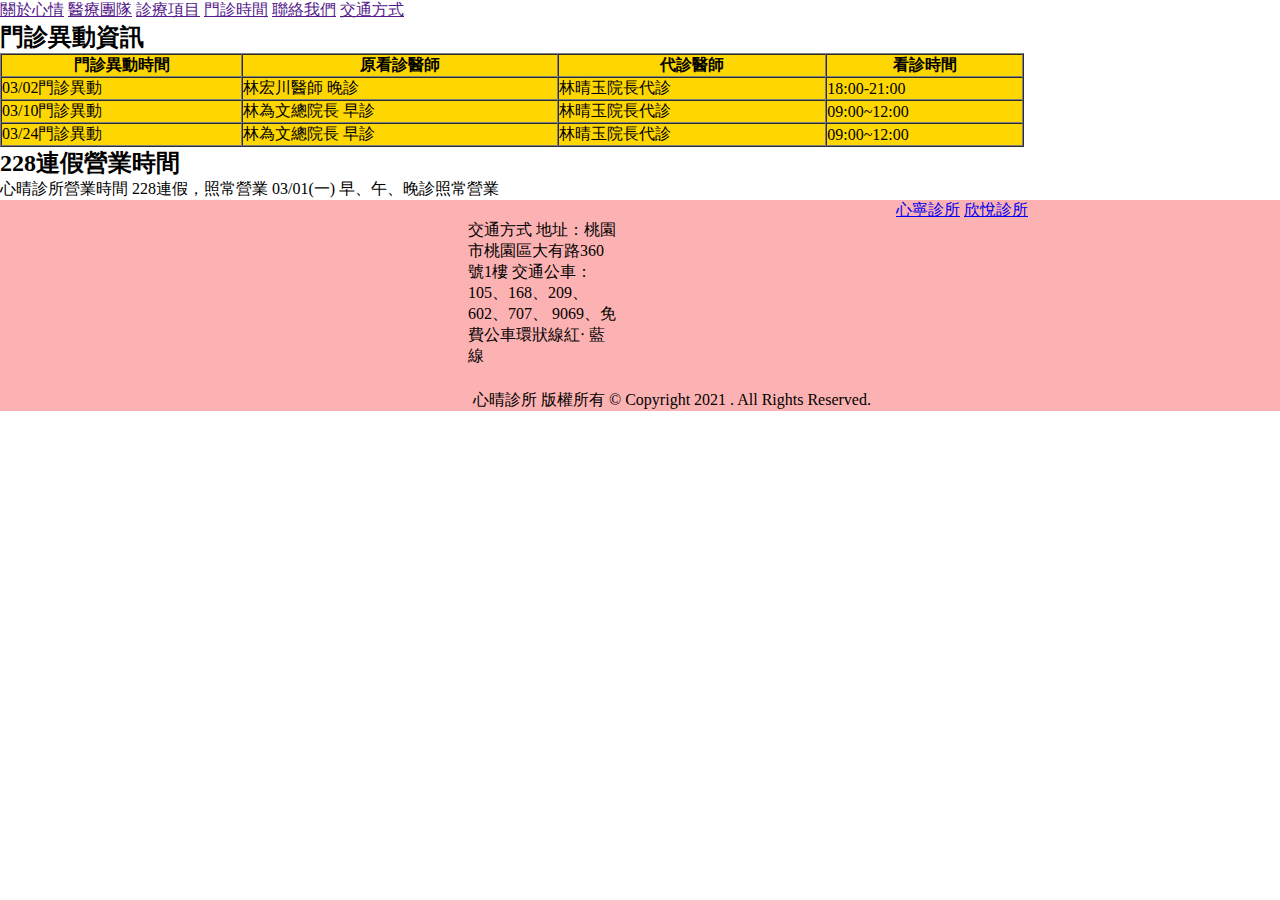
==== News.html @ 0dc0000a "section+footer" ====
<!DOCTYPE html>
<html lang="zh">

<head>
    <meta charset="UTF-8">
    <meta name="viewport" content="width=device-width, initial-scale=1.0">
    <title>心情診所</title>
    <link rel="stylesheet" href="./style.css">
</head>

<body>
    <!-- nav導覽列 -->
    <nav>
        <div id="logo">
            <a href="" img src="./img/banner1.jpg" alt="心情診所logo"></a>
        </div>
        <div id="link">
            <a href="">關於心情</a>
            <a href="">醫療團隊</a>
            <a href="">診療項目</a>
            <a href="">門診時間</a>
            <a href="">聯絡我們</a>
            <a href="">交通方式</a>
        </div>
    </nav>

    <section id="">
        <h2>門診異動資訊</h2>
        <table bgcolor="gold" border="1" cellspacing="0" cellpadding="20" width="80%">
            <tr>
                <th>門診異動時間</th>
                <th>原看診醫師</th>
                <th>代診醫師</th>
                <th>看診時間</th>
            </tr>
            <tr>
                <td>03/02門診異動</td>
                <td>林宏川醫師 晚診</td>
                <td>林晴玉院長代診 </td>
                <td>18:00-21:00</td>
            </tr>
            <tr>
                <td>03/10門診異動</td>
                <td>林為文總院長 早診</td>
                <td>林晴玉院長代診 </td>
                <td>09:00~12:00</td>
            </tr>
            <tr>
                <td>03/24門診異動</td>
                <td>林為文總院長 早診</td>
                <td>林晴玉院長代診 </td>
                <td>09:00~12:00</td>
            </tr>
            
        </table>

        <h2>228連假營業時間</h2>
        <p>心晴診所營業時間

            228連假，照常營業
            
            03/01(一)
            
            早、午、晚診照常營業</p>
    </section>

    <!-- 頁尾 -->
    <footer id="info">
        <div class="flid">
            <iframe
                src="https://www.google.com/maps/embed?pb=!1m18!1m12!1m3!1d3615.694644023029!2d121.31750371532414!3d25.01048984538672!2m3!1f0!2f0!3f0!3m2!1i1024!2i768!4f13.1!3m3!1m2!1s0x34681e4ff7105bc1%3A0x130c1e38f756a59!2z5b-D5pm06Ki65omA!5e0!3m2!1szh-TW!2stw!4v1612620029602!5m2!1szh-TW!2stw"
                width="300" height="200" frameborder="0" style="border:0;" allowfullscreen="" aria-hidden="false"
                tabindex="0"></iframe>
        </div>
        <div class="traffic">
            交通方式
            地址：桃園市桃園區大有路360號1樓
            交通公車：105、168、209、602、707、 9069、免費公車環狀線紅‧ 藍線
        </div>
        <div class="link">
            <a href="img/clion.jpg"></a><a href="http://peacefulmindclinic.com/">心寧診所</a>
            <a href="img/c-chen.jpg"></a><a href="http://sinyue-clinic.com/">欣悅診所</a>
        </div>
        <div class="copy">心晴診所 版權所有 © Copyright 2021 . All Rights Reserved.</div>
    </footer>
---- style.css ----
@charset "UTF-8";
* {
  margin: 0;
  padding: 0;
  font-family: 微軟正黑體;
}

#info {
  display: -ms-grid;
  display: grid;
  -ms-grid-columns: 35% 35% 30%;
      grid-template-columns: 35% 35% 30%;
  background-color: #fcb2b2;
}

#info .flid {
  width: 100px;
  height: 100px;
  padding: 20px 20px;
}

#info .traffic {
  width: 150px;
  height: 150px;
  margin: 20px;
}

#info .copy {
  text-align: center;
  grid-column-end: 3;
}
/*# sourceMappingURL=style.css.map */
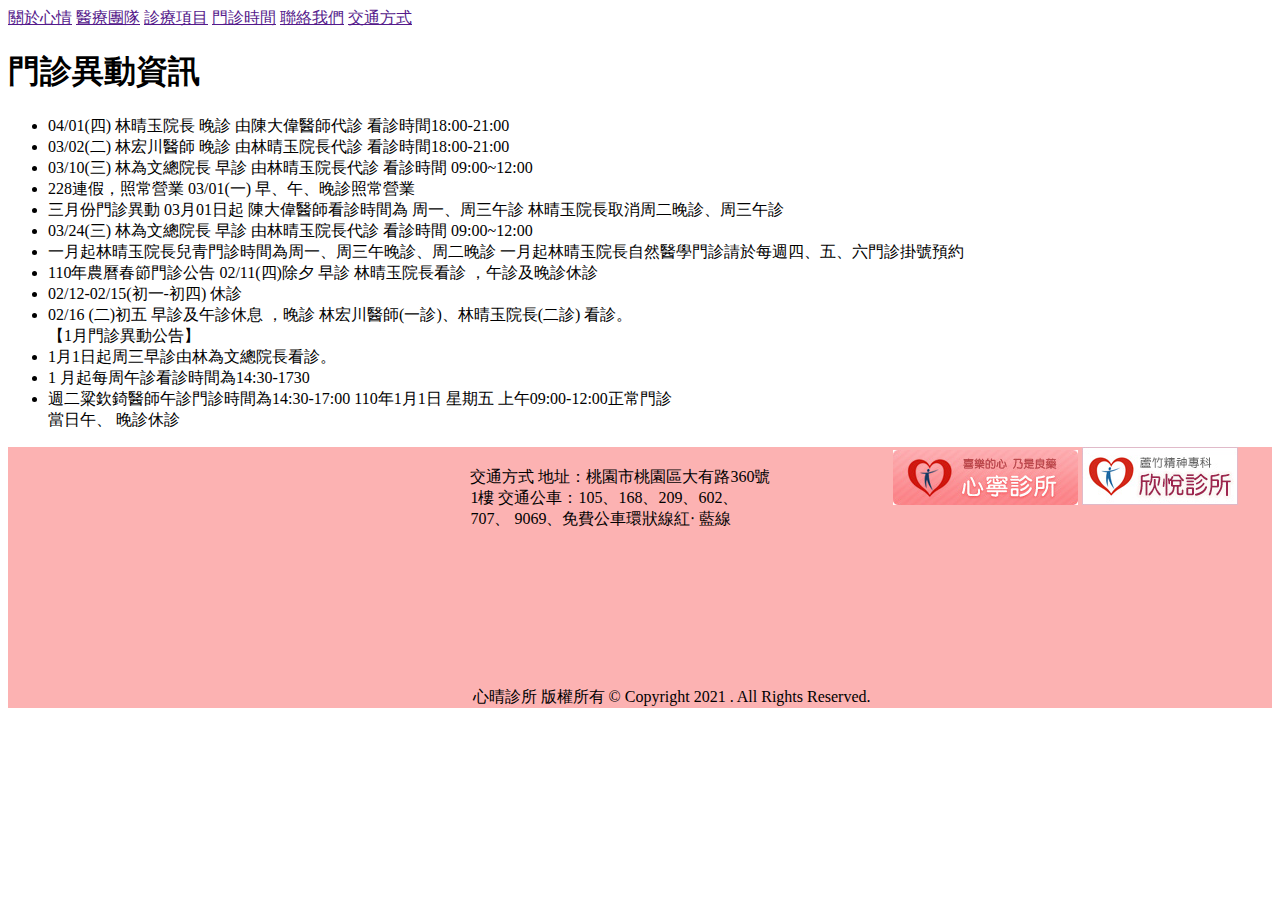
==== commit e8317417: "門診異動資訊" ====
--- a/News.html
+++ b/News.html
@@ -24,44 +24,35 @@
         </div>
     </nav>
 
-    <section id="">
-        <h2>門診異動資訊</h2>
-        <table bgcolor="gold" border="1" cellspacing="0" cellpadding="20" width="80%">
-            <tr>
-                <th>門診異動時間</th>
-                <th>原看診醫師</th>
-                <th>代診醫師</th>
-                <th>看診時間</th>
-            </tr>
-            <tr>
-                <td>03/02門診異動</td>
-                <td>林宏川醫師 晚診</td>
-                <td>林晴玉院長代診 </td>
-                <td>18:00-21:00</td>
-            </tr>
-            <tr>
-                <td>03/10門診異動</td>
-                <td>林為文總院長 早診</td>
-                <td>林晴玉院長代診 </td>
-                <td>09:00~12:00</td>
-            </tr>
-            <tr>
-                <td>03/24門診異動</td>
-                <td>林為文總院長 早診</td>
-                <td>林晴玉院長代診 </td>
-                <td>09:00~12:00</td>
-            </tr>
-            
-        </table>
+    <section id="Change">
+        <h1>門診異動資訊</h1>
+        <p>
+        <ul>
+            <li>04/01(四) 林晴玉院長 晚診 由陳大偉醫師代診 看診時間18:00-21:00</li>
+            <li>03/02(二) 林宏川醫師 晚診 由林晴玉院長代診 看診時間18:00-21:00</li>
+            <li>03/10(三) 林為文總院長 早診 由林晴玉院長代診 看診時間 09:00~12:00</li>
+            <li>228連假，照常營業 03/01(一) 早、午、晚診照常營業</li>
+            <li>三月份門診異動 03月01日起 陳大偉醫師看診時間為 周一、周三午診 林晴玉院長取消周二晚診、周三午診</li>
+            <li>03/24(三) 林為文總院長 早診 由林晴玉院長代診 看診時間 09:00~12:00</li>
+            <li>一月起林晴玉院長兒青門診時間為周一、周三午晚診、周二晚診 一月起林晴玉院長自然醫學門診請於每週四、五、六門診掛號預約</li>
+            <li>110年農曆春節門診公告 02/11(四)除夕 早診 林晴玉院長看診 ，午診及晚診休診</li>
+            <li>02/12-02/15(初一-初四) 休診</li>
+            <li>02/16 (二)初五 早診及午診休息 ，晚診 林宏川醫師(一診)、林晴玉院長(二診) 看診。</li>
+            【1月門診異動公告】
 
-        <h2>228連假營業時間</h2>
-        <p>心晴診所營業時間
+            <li>1月1日起周三早診由林為文總院長看診。</li>
 
-            228連假，照常營業
-            
-            03/01(一)
-            
-            早、午、晚診照常營業</p>
+            <li>1 月起每周午診看診時間為14:30-1730</li>
+
+            <li>週二粱欽錡醫師午診門診時間為14:30-17:00
+                110年1月1日 星期五
+
+                上午09:00-12:00正常門診
+            </li>
+                當日午、 晚診休診</li>
+        </ul>
+        </p>
+
     </section>
 
     <!-- 頁尾 -->
@@ -78,8 +69,9 @@
             交通公車：105、168、209、602、707、 9069、免費公車環狀線紅‧ 藍線
         </div>
         <div class="link">
-            <a href="img/clion.jpg"></a><a href="http://peacefulmindclinic.com/">心寧診所</a>
-            <a href="img/c-chen.jpg"></a><a href="http://sinyue-clinic.com/">欣悅診所</a>
+            <a href="http://peacefulmindclinic.com/"><img src="./img/clion.jpg" alt="心寧診所"></a>
+            <a href="http://sinyue-clinic.com/"><img src="./img/c-chen.jpg" alt="欣悅診所"></a>
         </div>
+
         <div class="copy">心晴診所 版權所有 © Copyright 2021 . All Rights Reserved.</div>
     </footer>--- a/style.css
+++ b/style.css
@@ -1,8 +1,17 @@
 @charset "UTF-8";
 * {
-  margin: 0;
-  padding: 0;
   font-family: 微軟正黑體;
+}
+
+#change p {
+  width: 600px;
+  height: 600px;
+  background-color: #fde6e6;
+}
+
+#time {
+  margin: 60px auto 10px;
+  padding: 30px 50px;
 }
 
 #info {
@@ -20,8 +29,8 @@
 }
 
 #info .traffic {
-  width: 150px;
-  height: 150px;
+  width: 300px;
+  height: 200px;
   margin: 20px;
 }
 
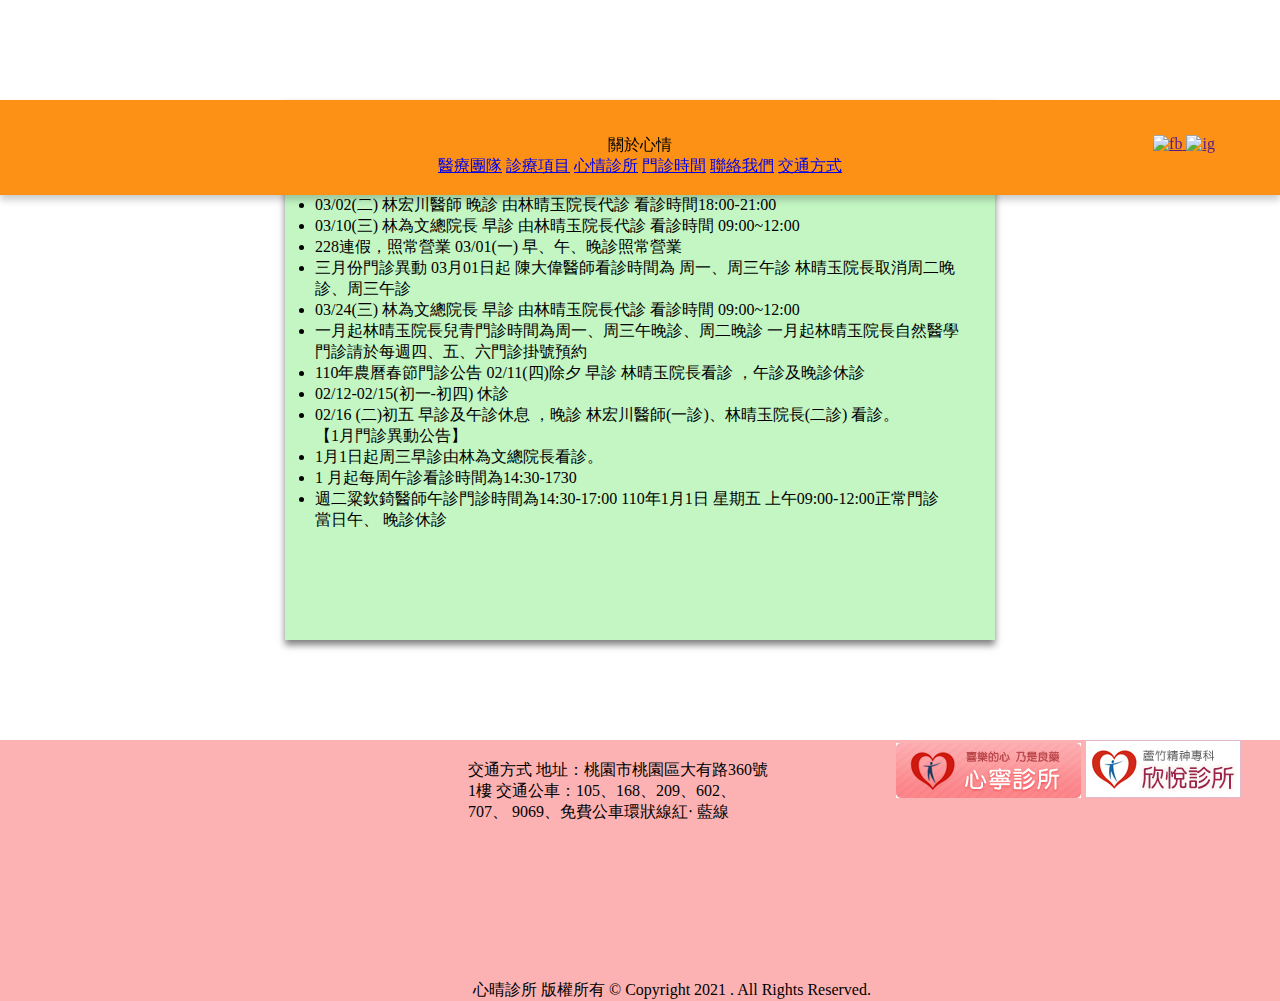
==== commit 4df4842c: "nav" ====
--- a/News.html
+++ b/News.html
@@ -6,21 +6,37 @@
     <meta name="viewport" content="width=device-width, initial-scale=1.0">
     <title>心情診所</title>
     <link rel="stylesheet" href="./style.css">
+    <link rel="stylesheet" type="text/css" href="//cdn.jsdelivr.net/npm/slick-carousel@1.8.1/slick/slick.css" />
+    <link rel="stylesheet" type="text/css" href="//cdn.jsdelivr.net/npm/slick-carousel@1.8.1/slick/slick-theme.css" />
 </head>
-
 <body>
     <!-- nav導覽列 -->
     <nav>
-        <div id="logo">
-            <a href="" img src="./img/banner1.jpg" alt="心情診所logo"></a>
+
+        <div>
+
         </div>
         <div id="link">
-            <a href="">關於心情</a>
-            <a href="">醫療團隊</a>
-            <a href="">診療項目</a>
-            <a href="">門診時間</a>
-            <a href="">聯絡我們</a>
-            <a href="">交通方式</a>
+            <div id="link-work" href="./works.html">
+                關於心情
+                <div class="sub-link">
+                    <a href=""></a>
+                    <a href=""></a>
+                    <a href=""></a>
+                </div>
+            </div>
+            <a href="./web/">醫療團隊</a>
+            <a href="./digit.html">診療項目</a>
+            <a href="./index.html" class="logo">心情診所</a>
+            <a href="./roll.html">門診時間</a>
+            <a href="./restaurant.html">聯絡我們</a>
+            <a href="./roll.html">交通方式</a>
+        </div>
+        <div id="social">
+            <a href="">
+                <img src="./img/fb-icon.png" alt="fb">
+                <img src="./img/ig-icon.png" alt="ig">
+            </a>
         </div>
     </nav>
 
--- a/style.css
+++ b/style.css
@@ -1,17 +1,96 @@
 @charset "UTF-8";
 * {
+  margin: 0;
+  padding: 0;
   font-family: 微軟正黑體;
 }
 
-#change p {
-  width: 600px;
-  height: 600px;
-  background-color: #fde6e6;
+#menu {
+  background-image: url(./img/menu.png);
+  width: 32px;
+  height: 32px;
+  cursor: pointer;
+  display: none;
+}
+
+@media screen and (max-width: 1024px) {
+  #menu {
+    display: block;
+    margin: 0 10px 0 auto;
+  }
+}
+
+@media screen and (max-width: 767px) {
+  #menu {
+    margin: 0 20px 0 auto;
+    background-size: cover;
+    width: 40px;
+    height: 40px;
+  }
+}
+
+nav {
+  display: -ms-grid;
+  display: grid;
+  -ms-grid-columns: 15% auto 15%;
+      grid-template-columns: 15% auto 15%;
+  text-align: center;
+  background: #fd9116;
+  padding: 35px 0;
+  -webkit-box-shadow: 0 5px 7px rgba(0, 0, 0, 0.2);
+          box-shadow: 0 5px 7px rgba(0, 0, 0, 0.2);
+  position: fixed;
+  z-index: 3;
+  width: 100%;
+  height: 25px;
+}
+
+@media screen and (max-width: 1024px) {
+  nav {
+    -ms-grid-columns: 100% 0;
+        grid-template-columns: 100% 0;
+  }
+}
+
+@media screen and (max-width: 767px) {
+  nav {
+    padding: 20px 0;
+  }
+}
+
+#Change {
+  background-color: #c3f6c3;
+  background-size: cover;
+  width: 650px;
+  height: 480px;
+  margin: 100px auto 100px auto;
+  padding: 30px;
+  -webkit-box-shadow: 0 5px 7px rgba(0, 0, 0, 0.5);
+          box-shadow: 0 5px 7px rgba(0, 0, 0, 0.5);
+}
+
+#service {
+  text-align: center;
+}
+
+#service .ser img {
+  margin: 0 auto;
+}
+
+#other {
+  text-align: center;
+}
+
+#other .project img {
+  margin: 0 auto;
 }
 
 #time {
-  margin: 60px auto 10px;
-  padding: 30px 50px;
+  text-align: center;
+}
+
+#time .ti img {
+  margin: 0 auto;
 }
 
 #info {
